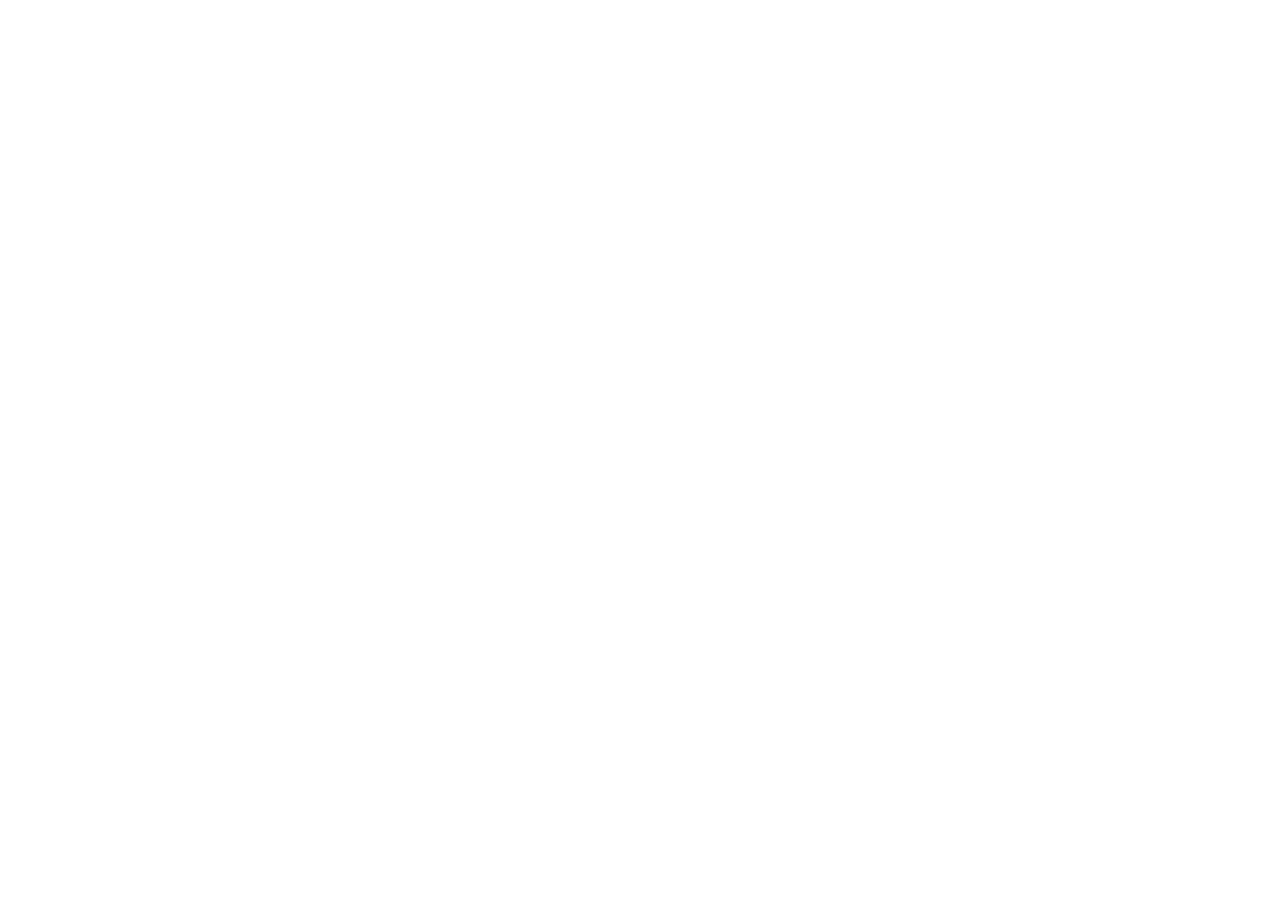
==== prototypes-01-starting-setup/index.html @ b26cb64d "1st retry commit" ====
<!DOCTYPE html>
<html lang="en">
<head>
  <meta charset="UTF-8">
  <meta name="viewport" content="width=device-width, initial-scale=1.0">
  <meta http-equiv="X-UA-Compatible" content="ie=edge">
  <title>Classes, Constructor Functions & Prototypes</title>
  <script src="app.js" defer></script>
</head>
<body>
  
</body>
</html>
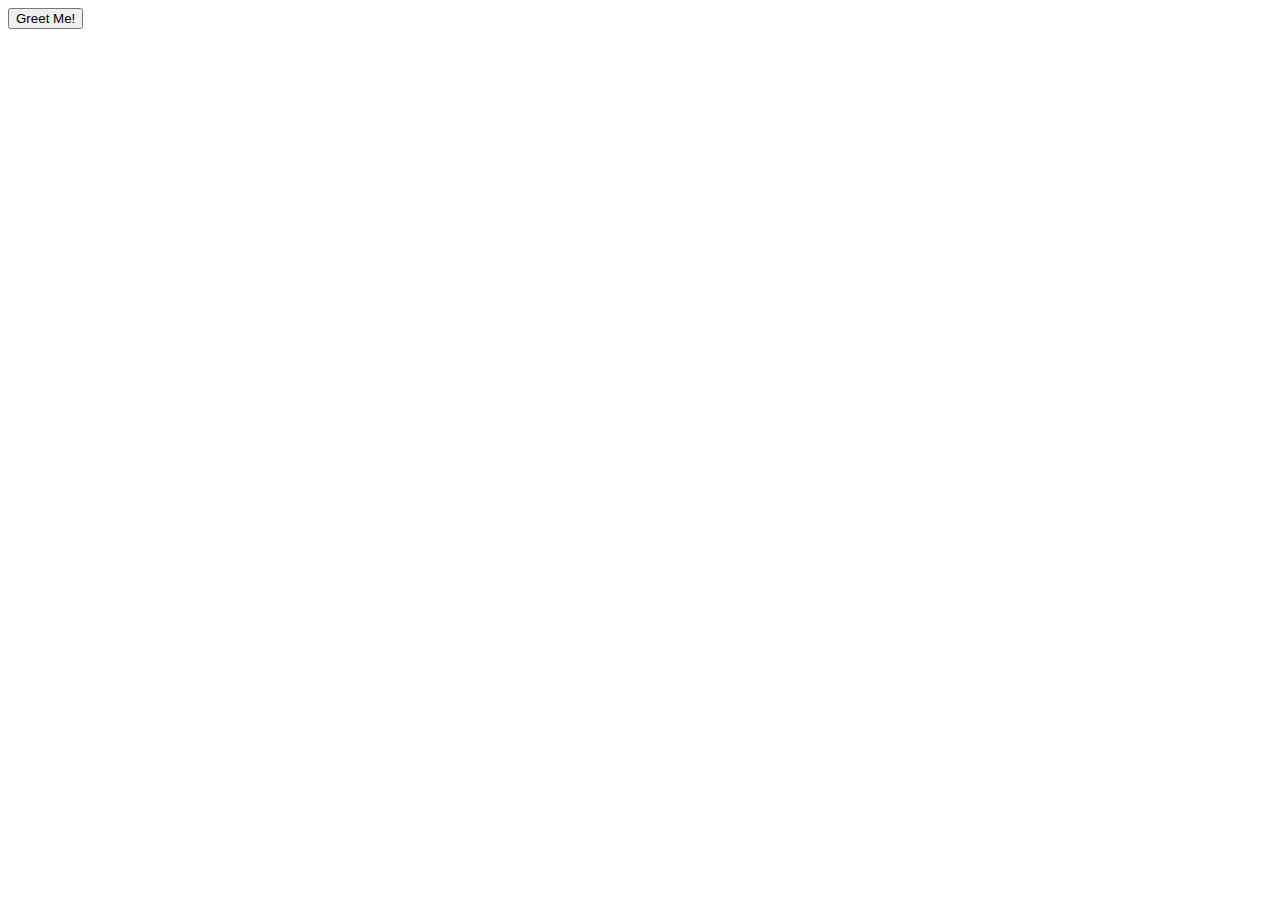
==== commit 217414e4: "changes in greet()" ====
--- a/prototypes-01-starting-setup/index.html
+++ b/prototypes-01-starting-setup/index.html
@@ -8,6 +8,6 @@
   <script src="app.js" defer></script>
 </head>
 <body>
-  
+  <button id="btn">Greet Me!</button>
 </body>
 </html>